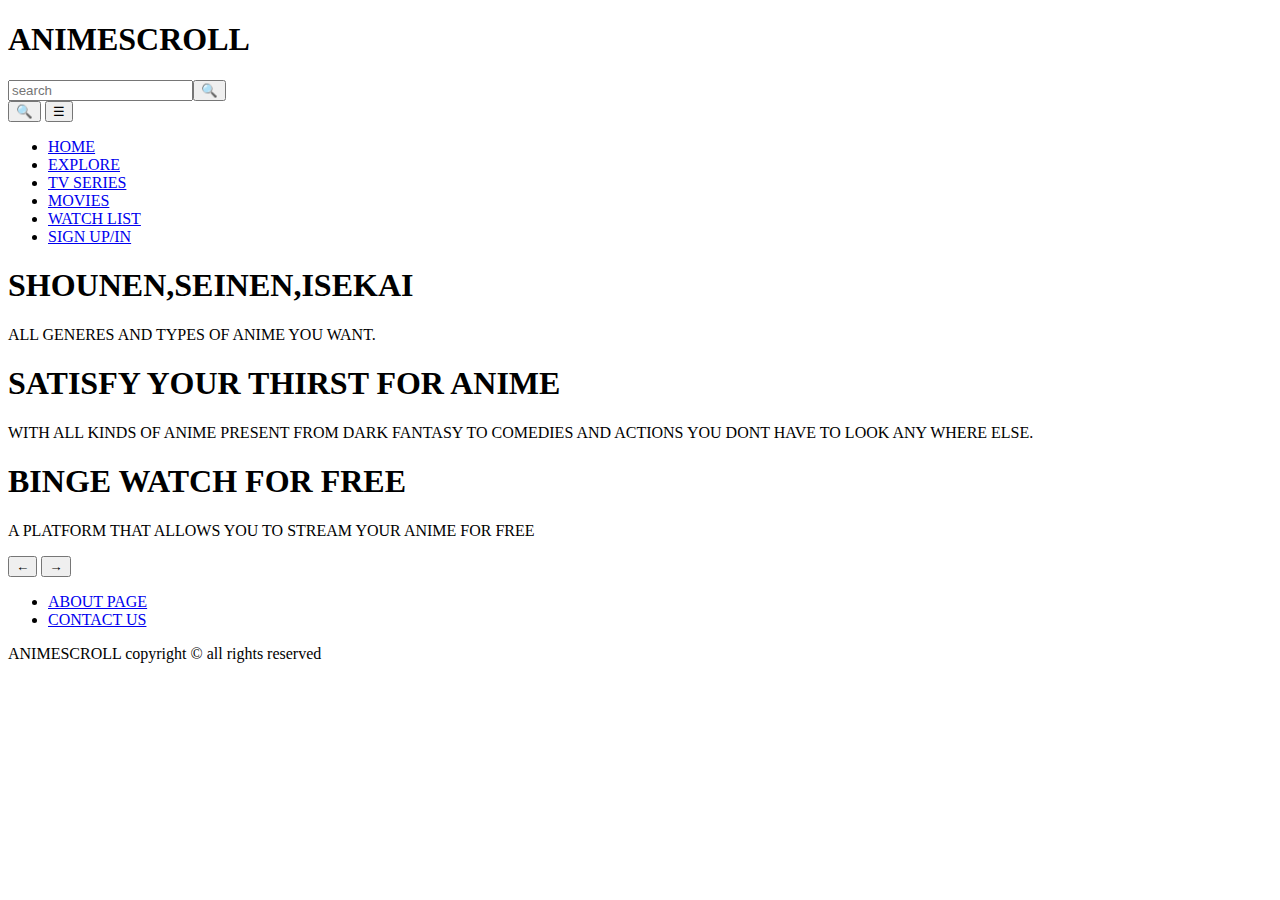
==== index.html @ 28ff1922 "Update index.html" ====
<!DOCTYPE html>
<html lang="en">
<head>
    <meta charset="UTF-8">
    <meta http-equiv="X-UA-Compatible" content="IE=edge">
    <meta name="viewport" content="width=device-width, initial-scale=1.0">
    <link rel="stylesheet" href="ANIMESCROLL.css">
    <title>ANIMESCROLL</title>
</head>
<body>
    <header class="home-head">
        <div class="head-container">
            <div id="head"><h1><span>ANIME</span>SCROLL</h1><form class="search"><input type="search" id="search" class="hide" title = "search"placeholder="search"><label for="search"><button class="search-btn"><span>&#128269;</span></button></label></form></div>
            <button class="dropdown1"><span>&#128269;</span></button>
            <button class="dropdown" id="dropdown"><span>&#9776;</span></button>
            <nav>
                <ul class ="toggle-list active" id="toggle-list">
                    <li class="links"><a class="current-link" href="HOME.html">HOME</a> </li>
                    <li class="links"><a href="src/EXPLORE.html">EXPLORE</a></li>
                    <li class="links"><a href="TV SERIES.html">TV SERIES</a></li>
                    <li class="links"><a href="MOVIES.html">MOVIES</a></li>
                    <li class="links"><a href="WATCH LIST.html">WATCH LIST</a></li>
                    <li class="links"><a href="SIGN UP-IN.html">SIGN UP/IN</a></li>
                </ul>
            </nav>
        </div>
    </header>
    <section id = "section1">
        <div class="slider">
            <div class="slide current">
           
                <div class="content">
                    <h1>SHOUNEN,SEINEN,ISEKAI</h1>
                    <p>ALL GENERES AND TYPES OF ANIME YOU WANT.</p>
                </div>
                
            </div>
            <div class="slide">
                <div class="content">
                    <h1>SATISFY YOUR THIRST FOR ANIME</h1>
                    <p>WITH ALL KINDS OF ANIME PRESENT FROM DARK FANTASY TO COMEDIES AND ACTIONS YOU DONT HAVE TO LOOK ANY WHERE ELSE.</p>
                </div>
                
            </div>
            <div class="slide">
                <div class="content">
                    <h1>BINGE WATCH FOR FREE</h1>
                    <p>A PLATFORM THAT ALLOWS YOU TO STREAM YOUR ANIME FOR FREE</p>
                </div>
            </div>
        </div>
        <div class="buttons">
            <button id="prev"><span>&#8592;</span></button>
            <button id="next"><span>&#8594;</span></button>
        </div>
    </section>
    <footer class="home-foot">
        <ul>
            <li> 
                <a href="ABOUT PAGE.html">ABOUT PAGE</a>
            </li>
            <li>
                <a href="CONTACT US.html">CONTACT US</a>
            </li>
        </ul>
        <p>ANIMESCROLL copyright &copy; all rights reserved</p>
    </footer>
    <script src="slide.js"></script>
    <script src="drop.js"></script>
</body>
</html>
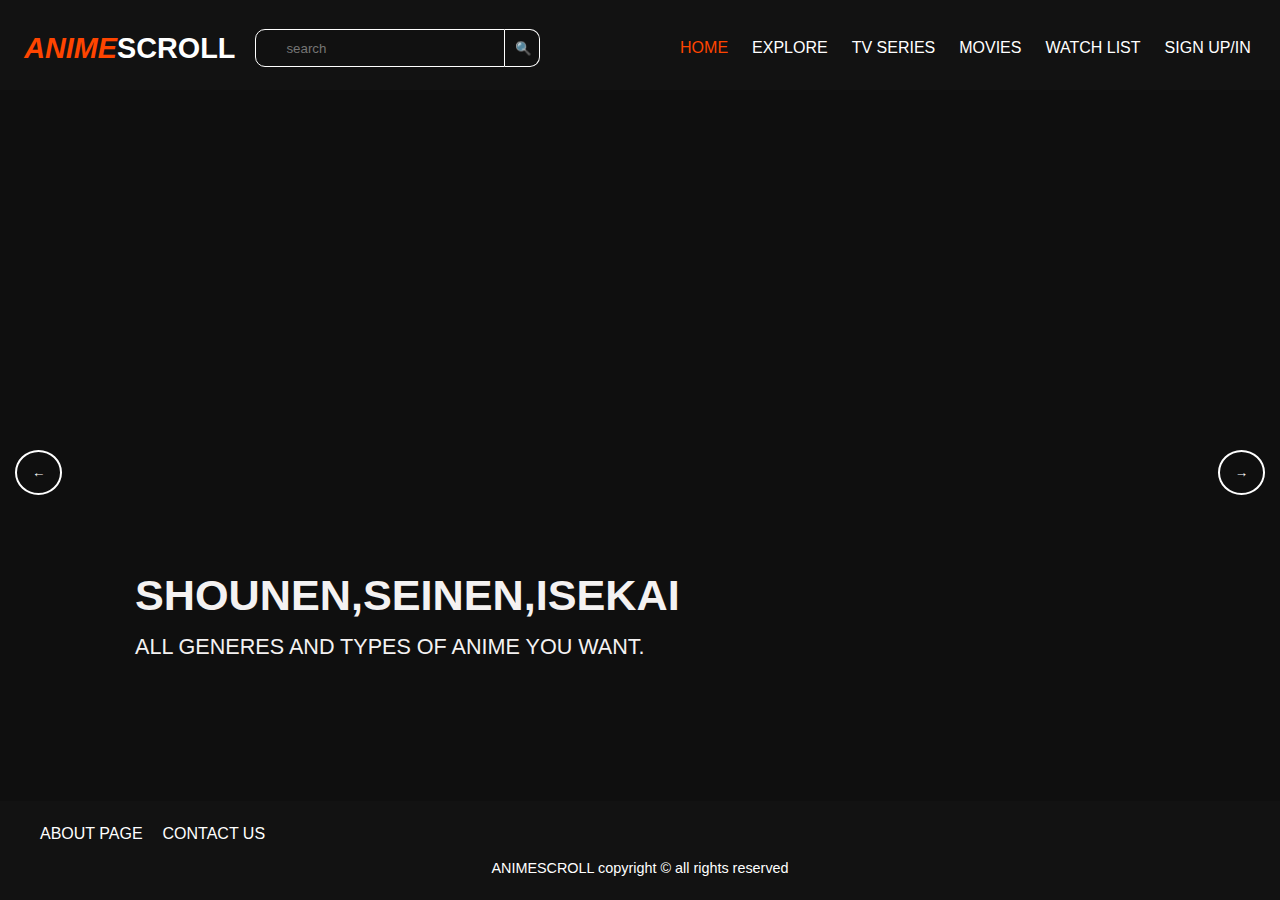
==== commit 3aec9f8c: "Update index.html" ====
--- a/index.html
+++ b/index.html
@@ -4,7 +4,7 @@
     <meta charset="UTF-8">
     <meta http-equiv="X-UA-Compatible" content="IE=edge">
     <meta name="viewport" content="width=device-width, initial-scale=1.0">
-    <link rel="stylesheet" href="ANIMESCROLL.css">
+    <link rel="stylesheet" href="src/cssjs/ANIMESCROLL.css">
     <title>ANIMESCROLL</title>
 </head>
 <body>
@@ -15,12 +15,12 @@
             <button class="dropdown" id="dropdown"><span>&#9776;</span></button>
             <nav>
                 <ul class ="toggle-list active" id="toggle-list">
-                    <li class="links"><a class="current-link" href="HOME.html">HOME</a> </li>
+                    <li class="links"><a class="current-link" href="index.html">HOME</a> </li>
                     <li class="links"><a href="src/EXPLORE.html">EXPLORE</a></li>
-                    <li class="links"><a href="TV SERIES.html">TV SERIES</a></li>
-                    <li class="links"><a href="MOVIES.html">MOVIES</a></li>
-                    <li class="links"><a href="WATCH LIST.html">WATCH LIST</a></li>
-                    <li class="links"><a href="SIGN UP-IN.html">SIGN UP/IN</a></li>
+                    <li class="links"><a href="src/TV SERIES.html">TV SERIES</a></li>
+                    <li class="links"><a href="src/MOVIES.html">MOVIES</a></li>
+                    <li class="links"><a href="src/WATCH LIST.html">WATCH LIST</a></li>
+                    <li class="links"><a href="src/SIGN UP-IN.html">SIGN UP/IN</a></li>
                 </ul>
             </nav>
         </div>
@@ -57,15 +57,15 @@
     <footer class="home-foot">
         <ul>
             <li> 
-                <a href="ABOUT PAGE.html">ABOUT PAGE</a>
+                <a href="src/ABOUT PAGE.html">ABOUT PAGE</a>
             </li>
             <li>
-                <a href="CONTACT US.html">CONTACT US</a>
+                <a href="src/CONTACT US.html">CONTACT US</a>
             </li>
         </ul>
         <p>ANIMESCROLL copyright &copy; all rights reserved</p>
     </footer>
-    <script src="slide.js"></script>
-    <script src="drop.js"></script>
+    <script src="src/cssjs/slide.js"></script>
+    <script src="src/cssjs/drop.js"></script>
 </body>
 </html> 
--- a/src/cssjs/ANIMESCROLL.css
+++ b/src/cssjs/ANIMESCROLL.css
@@ -0,0 +1,922 @@
+html::-webkit-scrollbar{
+    width: 0.5rem;
+    background: var(--text-color);
+}
+html::-webkit-scrollbar-thumb{
+    background: #8a2819;
+    border-radius: 5rem;
+}
+*{
+    box-sizing: border-box;
+    margin: 0;
+    padding: 0;
+}
+body {
+    font-family: Arial, Helvetica, sans-serif;
+    background: rgb(15, 15, 15);
+    color: #fff;
+    line-height: 1.6;
+    font-size: 0.9rem;
+}
+.dropdown1, .dropdown{
+    display: none;
+}
+.slider{
+    position: relative;
+    overflow: hidden;
+    height: 100vh;
+    width: 100vw;
+}
+.head-container{
+    width: 97%;
+    margin:auto;
+    display: flex;
+    align-items: center;
+    justify-content: space-between;
+
+}
+ul{
+    margin: 0;
+    padding: 0;
+    
+}
+header{
+    position: sticky;
+    top: 0;
+    background:rgb(24, 22, 22);
+    color: #ffffff;
+    padding-top: 15px;
+    min-height: 90px;
+    margin-bottom: 10px;
+    width: 100%;
+    z-index: 1;
+   
+}
+.home-head{
+    position: absolute;
+    top: 0;
+    z-index: 1;
+    background:rgba(21, 21, 21, 0.5);
+}
+a{
+    color: #ffffff;
+    text-decoration: none;
+    text-transform: uppercase;
+    font-size: 16px;
+}
+ 
+.head-container #head h1{
+    margin: 0;
+    font-size: 2em;
+    flex: 1;
+    margin-left: 5px;
+}
+#head h1 span{
+    color: orangered;
+    font-style: italic;
+}
+header #head form{
+    display: flex;
+    justify-content: center;
+    align-items: center;
+}
+#head #search{
+    margin-left: 20px;
+    height: 38px;
+    width: 250px;
+    padding: 10px 30px;
+    background: rgba(17, 17, 17,0.4);
+    color:#ffffff;
+    border: 1px solid #ffffff;
+    border-top-left-radius: 10px;
+    border-bottom-left-radius: 10px;
+}
+#head #search:focus{
+    outline: 0;
+}
+header #head .search-btn{
+    background-color: rgba(17, 17, 17,0.4);
+    border: 1px solid #ffffff;
+    height: 38px;
+    width: 35px;
+    padding: 10px 10px;
+    border-left: none;
+    border-top-right-radius: 10px;
+    border-bottom-right-radius: 10px;
+
+}
+.head-container #head{
+    display: flex;
+    align-items: center;
+    padding-top: 10px;
+}
+.toggle-list li{
+    list-style-type: none;
+    display: inline-block;
+}
+a:hover{
+    color: rgb(168, 91, 91);
+}
+ul .current-link{
+    color: orangered;
+}
+ul li a{
+    padding: 20px 10px;
+}
+header nav{
+    margin-top: 10px;  
+}
+.slide{
+    position: absolute;
+    top: 0;
+    left: 0;
+    width: 100%;
+    height: 100%;
+    opacity: 0;
+    transition: opacity 0.4s ease-in-out;
+
+}  
+.slide.current {
+    opacity: 1;
+} 
+.slide .content {
+    position: absolute;
+    bottom: 200px;
+    left: -500px;
+    opacity: 0;
+    width: 600px;
+    color: rgb(244, 242, 242);
+    padding: 35px;
+    font-size: 1.5em;
+}
+.slide.content h1 {
+    font-size: larger;
+    margin-bottom: 10px;
+}
+.slide.current .content{
+    opacity: 1;
+    transform: translateX(600px);
+    transition: all 0.7s ease-in-out 0.3s;
+}
+button#next {
+    position: absolute;
+    top: 50%;
+    right: 15px;
+}
+button#prev {
+    position: absolute;
+    top: 50%;
+    left: 15px;
+}
+section{
+    clear: both;
+}
+.buttons button{
+    border: 2px solid #fff;
+    background-color: transparent;
+    color: #fff;
+    cursor: pointer;
+    padding: 13px 15px;
+    border-radius: 50%;
+    outline: none;
+}
+.buttons button:hover{
+    background-color: #fff;
+    color: #333;
+}
+footer{
+    background: rgb(21, 21, 21);
+    color: #ffffff;
+    text-align: center;
+    padding: 20px;
+    width: 100%;
+}
+.home-foot{
+    position: absolute;
+    bottom: 0;
+    background: rgba(21, 21, 21, 0.5);
+}
+footer ul{
+    display: flex;
+    padding: 0 10px;   
+    margin-bottom: 10px;
+}
+footer li{
+    list-style-type: none;
+}
+.catagories{
+    display: flex;
+    flex-direction: row;
+    justify-content: center;
+    align-items: center;
+    margin: 20px 0px;
+    width: 100%;
+    height: 80px;
+    background-color: rgb(24, 22, 22);
+}
+.catagories .label{
+    font-size: 3em;
+}
+select{
+    appearance: none;
+    outline: 0;
+    box-shadow: none;
+    border: 0!important;
+    background: rgb(17, 17, 17);
+    flex: 1;
+    padding: 0.5em;
+    color: #fff;
+    cursor: pointer;
+    font-size: 1em;
+}
+select::-ms-expand{
+    display: none;
+}
+.select{
+    position: relative;
+    display: flex;
+    line-height: 3;
+    width: 20em;
+    height: 3em;
+    background: rgb(26, 25, 25);
+    overflow: hidden;
+    border-radius: .25em;
+    margin-left: 10px;
+}
+.select::after{
+    content: '\25BC';
+    position: absolute;
+    top: 0;
+    right: 0;
+    background: rgb(32, 28, 28);
+    padding: 0 1em;
+    cursor: pointer;
+    pointer-events: none;
+    transition: .25 all ease;
+}
+.select:hover::after{
+    color: rgb(19, 19, 19);
+}
+.container .heading{
+    max-width: 800px;
+    margin-left: auto;
+    margin-right: auto;
+    margin-bottom: 20px;
+    font-size: 1.2rem;
+    font-weight: 500;
+    border-bottom: 1px solid #d3cfcf;
+}
+.tvseries .container .heading ,.movies .container .heading, .video .heading , .watch .heading{
+    max-width: 1000px;
+    margin-left: auto;
+    margin-right: auto;
+    font-size: 1.2rem;
+    font-weight: 500;
+    border-bottom: 1px solid #d3cfcf;
+}
+.container .link{
+    max-width: 800px;
+    margin-left: 250px;
+    margin-right: 10px;
+    font-size: 1.2rem;
+    font-weight: 500;
+}
+.container .link span{
+    margin: 10px;
+}
+.container #goto{
+    border: 2px solid #fff;
+    background-color: transparent;
+    color: #fff;
+    cursor: pointer;
+    padding: 5px;
+    border-radius: 10px;
+    outline: none;
+}
+#goto:hover{
+    background-color: #fff;
+    color: #333;
+}
+.container{
+    overflow: hidden;
+    margin-bottom: 20px;
+}
+.tvseries-container{
+    max-width: 800px;
+    margin-right: auto;
+    margin-left: auto;
+    margin-bottom: 10px;
+    padding: 20px;
+    display: grid;
+    grid-template-columns: repeat(auto-fit,minmax(150px,auto));
+    gap: 1rem;
+    margin-top: 1rem;
+    background-color: rgb(24, 22, 22);
+}
+.tvseriess-container, .movies-container{
+    max-width: 1000px;
+    margin-right: auto;
+    margin-left: auto;
+    margin-bottom: 10px;
+    padding: 20px;
+    display: grid;
+    grid-template-columns: repeat(auto-fit,minmax(200px,auto));
+    gap: 2rem;
+    margin-top: 2rem;
+    background-color: rgb(24, 22, 22);
+}
+.movie-container{
+    max-width: 800px;
+    margin-right: auto;
+    margin-left: auto;
+    margin-bottom: 10px;
+    padding: 20px;
+    display: grid;
+    grid-template-columns: repeat(auto-fit,minmax(150px,auto));
+    gap: 1rem;
+    margin-top: 1rem;
+    background-color: rgb(24, 22, 22);
+}
+.video-container{
+    max-width: 1000px;
+    margin-right: auto;
+    margin-left: auto;
+    display: grid;
+    grid-template-columns: repeat(auto-fit,minmax(150px,auto));
+    gap: 1rem;
+    margin-top: 2rem;
+    margin-bottom: 3rem;
+    background-color: rgb(24, 22, 22);
+}
+.box .box-img{
+    width: 100%;
+    height: 270px;
+}
+.box .box-video{
+    width: 100%;
+    height: 270px;
+}
+.box .box-img img{
+    width: 100%;
+    height: 100%;
+    object-fit: cover;
+}
+.box .box-video video{
+    width: 100%;
+    height: 100%;
+    object-fit: cover;
+}
+.box .box-img img:hover{
+    transform: translateY(-10px);
+    transition: 0.2s all linear;
+}
+.box .box-video video:hover{
+    transform: translateY(-10px);
+    transition: 0.2s all linear;
+}
+.box h3{
+    font-size: 0.9rem;
+    font-weight: 500;
+
+}
+.box span{
+    font-size: 13px;
+}
+ol{
+    list-style-type: none;
+}
+ol li{
+    display: flex;
+    justify-content: center;
+    width: 250px;
+    height: 100px;
+    margin-top: 15px;
+    margin-bottom: 10px;
+    margin-right: 10px;
+    padding: 10px;
+    background-color: rgb(24, 22, 22);
+}
+ol li img{
+    width: 25%;
+    height: 100%;
+}
+ol li span{
+    flex: 1;
+    margin: 10px;
+    padding: 10px;
+    font-size: 1em;
+}
+.explore .container{
+    display: flex;
+    justify-content: space-between;
+}
+.explore .recent{
+    width: 75%;
+}
+.toprated{
+    width: 21%;
+    padding: 20px;
+}
+.watch-container{
+    padding: 10px;
+    margin: 10px;
+    margin-top: 20px;
+    background:rgb(24, 22, 22);
+}
+.watch-container .list{
+    display: flex;
+    overflow: hidden;
+    width: 100%;
+    height: 200px;
+    margin-bottom: 20px;
+    background: #333;
+    border-radius: 10px;
+}
+.list-img{
+    width: 20%;
+    height: 100%;
+    border-top-left-radius: 10px;
+    border-bottom-left-radius: 10px;
+    border-right: #d3cfcf;
+
+}
+.list-img img{
+    width: 100%;
+    height: 100%;
+    border-top-left-radius: 10px;
+    border-bottom-left-radius: 10px;
+}
+.list-description{
+    width: 50%;
+    padding: 10px;
+    margin-left: 10px;
+    margin-right: 10px;
+    font-size: 13px;
+    background: rgb(46, 44, 44);
+
+}
+.list-audio{
+    width: 10%;
+    padding: 20px;
+    display: flex;
+    flex-direction: column;
+    justify-content: center;
+}
+.list-audio h2{
+    margin-top: 0;
+    padding-top: 0;
+}
+.list-audio audio{
+    margin: 20px 0;
+    width: 200px;
+}
+.sign{
+    display: flex;
+    flex-direction: column;
+    width: 50%;
+    margin: 30px auto; 
+    justify-content: center;
+    align-items: center;
+
+}
+.sign-container{
+    display: flex;
+    flex-direction: column;
+    justify-content: center;
+    align-items: center;
+    width: 80%;
+    padding-bottom: 1rem;
+}
+.sign-container .signin{
+    width: 80%;
+    padding-bottom: 3rem;
+    background-color: rgb(33, 30, 30);
+    padding: 20px;
+}
+.sign-container h1{
+    margin: 0;
+    padding: 0;
+    margin-bottom: 2vh;
+    margin-top: 2vh;
+    text-align: center;
+}
+.sign-container label{
+    font-size: 0.9rem;
+    line-height: 2rem;
+    font-weight: 500;
+}
+.form-control{
+    margin-bottom: 1.3rem;
+}
+.sign-container input[type="text"], .sign-container input[type="password"]{
+    margin-bottom: 5px;
+    width: 100%;
+    border-radius: 2px;
+    background: #181818;
+    border: 1px solid #555;
+    color: #ccc;
+    padding: 0.5rem 1rem;
+}
+.sign-container input[type="submit"]{
+    margin-top: 5px;
+    margin-bottom: 2vh;
+    padding: 0.7rem 1rem;
+    width: 100%;
+    height: 2.7rem;
+    display: block;
+    border: 0;
+    border-radius: 2px;
+    font-weight: 500;
+    background: #623921;
+    color: #fff;
+    text-decoration: none;
+    cursor: pointer;
+    text-align: center;
+    transition: all 0.5s;
+}
+.sign-container input[type="submit"]:hover{
+    background: #854b29;
+}
+.sign-container .btn:hover{
+    border-color: #854b29;
+    color: #854b29;
+}
+.sign-container .btn{
+    padding: 0.7rem 1rem;
+    width: 60%;
+    height: 2.7rem;
+    display: block;
+    border: 1px solid #f4f4f4;
+    border-radius: 2px;
+    font-weight: 500;
+    background: none;
+    color: #fff;
+    text-decoration: none;
+    cursor: pointer;
+    text-align: center;
+    transition: all 0.5s;   
+}
+.or{
+    width: 60%;
+    margin-bottom: 1rem;
+    display: flex;
+    align-items: center;
+}
+.bar{
+    flex: auto;
+    border: none;
+    height: 1px;
+    background: #aaa;
+}
+.or span{
+    padding: 0 0.8rem;
+}
+.sign-container .signup{
+    width: 80%;
+    padding-bottom: 3rem;
+    background-color: rgb(33, 30, 30);
+    padding: 20px;
+    display: none;
+}
+.form-control.success input{
+    border-color: #23cc71;
+}
+.form-control.error input{
+    border-color: #e74c3c;
+}
+.form-control .danger{
+    display: none;
+    background: rgb(207, 24, 24);
+    color: #fff;
+    width: 70%;
+    padding: 10px;
+}
+.form-control.error .danger{
+    display: block;
+}
+table{
+    width: 80%;
+    height: 500px;
+    margin: auto;
+    margin:30px auto;
+    background: rgb(67, 65, 65);
+    text-align: center;
+    border-collapse: collapse;
+    border-spacing: 0;
+    border-radius: 12px 12px;
+}
+th,td{
+    padding: 12px 15px;
+}
+th{
+    background: #623921;
+}
+tr:nth-child(odd){
+    background-color: #333;
+}
+td:nth-child(odd){
+    background-color: rgba(31, 29, 29,0.4);
+}
+.contact-container{
+    display: flex;
+    width: 80%;
+    margin: 70px auto;
+}
+.inform{
+    width: 50%;
+    display: flex;
+    flex-direction: column;
+    justify-content: center;
+    align-items: center;
+}
+.contact-info, .comment{
+    padding: 20px;
+    width: 90%;
+    margin: 10px;
+    background: #181818;
+}
+.contact-info h1{
+    font-size: 1.3rem;
+    text-align: center;
+    font-weight: 500;
+    margin-bottom: 5px;
+}
+.comment #comment{
+    background: #333;
+    border: #ccc;
+    width: 80%;
+    padding: 30px;
+    margin-top: 10px;
+    margin-bottom: 1rem;
+    color: #fff;
+}
+.comment button{
+    background-color: #623921;
+    border: none;
+    width: 40%;
+    padding: 10px;
+    color: #fff;
+}
+.comment button:hover{
+    background-color: #7d4322;
+}
+.contactus{
+    display: flex;
+    justify-content: center;
+    align-items: center;
+    text-align: center;
+    margin: 20px;
+    background: #181818;
+    padding: 20px;
+}
+
+@media (max-width:1169px) {
+    .head-container{
+        align-items: flex-start;
+    }
+    .head-container #head{
+        flex-direction: column;
+        align-items: flex-start;
+        flex: 1;
+    }
+    header .head-container .dropdown1{
+        display: block;
+        border: 1px solid #ffffff;
+        border-radius: 10px;
+        margin-top: 10px;
+        margin-left: 15px;
+        margin-right: 10px;
+        width: 40px;
+        padding: 5px;
+        cursor: pointer;
+        background: #333;
+        
+    }
+    #head #search{
+        border: 1px solid #fff;
+        border-right: block;
+        margin: 0;
+        width: 180px;
+        border-radius: 10px;
+    }
+    .search{
+        margin-top: 10px;
+    }
+    .hide{
+        display: none;
+    }
+    #head .search-btn{
+        display: none;
+    }
+    header .head-container #head h1{
+        font-size: 1.5em;
+    }
+    header .head-container a{
+        font-size: 13px;
+        padding-right: 15px;
+    }
+    .toprated li{
+        width: 200px;
+        height: 70px;
+        font-size: 0.7em;
+    }
+    .list-description{
+        font-size: 11px;
+    }
+    .list-audio audio{
+        width: 150px;
+    }
+    .sign{
+        width: 60%;
+    }
+}
+@media(max-width:797px){
+    .head-container{
+        flex-direction: column;
+    }
+    .head-container #head{
+        width: 100%;
+    }
+    .head-container .dropdown1{
+        position: absolute;
+        right: 55px;
+        top: 10px;
+        padding: 0;
+        margin: 10px;
+        display: block;
+        background: #333;
+        color: #fff;
+        font-size: 1.5em;
+        padding: 5px;
+        border-radius: 5px;
+        cursor: pointer;
+        
+    }
+    .head-container .dropdown{
+        position: absolute;
+        right: 15px;
+        top: 10px;
+        padding: 0;
+        margin: 10px;
+        display: block;
+        background: #333;
+        color: #fff;
+        font-size: 1.5em;
+        padding: 5px;
+        border-radius: 2px;
+        width: 35px;
+        border: 1px solid #fff;
+        cursor: pointer;
+
+    }
+    .head-container nav{
+        width: 100%;
+    }
+    .head-container .toggle-list{
+        margin-top: 10px;
+        background: rgba(51, 51, 51,0.5);
+        width: 100%;
+        
+    }
+
+    .head-container li{
+        border-bottom: 1px solid #623921;
+        padding: 12px 16px;
+        display: block;
+        text-align: center;
+    }
+    .head-container li a{
+        padding: 5px;
+        margin: 0;
+        
+
+    }
+    .active{
+        display: none;
+    }
+    .slide .content{
+        width: 380px;
+        font-size: 1em;
+        left: -510px;
+    }
+    footer ul{
+        justify-content: center;
+        text-align: center;
+    }
+    .toprated{
+        display: none;
+    }
+    .recent{
+        width: 80%;
+        flex: 1;
+    }
+    .list-description{
+        font-size: 9px;
+    }
+    .list-audio{
+        font-size: 0.7em;
+    }
+    .list-audio audio{
+        width: 70px;
+        height: 70px;
+    }
+    .contact-container{
+        width: 70%;
+        font-size: 0.8em;
+        flex-direction: column;
+    }
+    .contact-info h1{
+        font-size: 1rem;
+        
+    }
+    .inform{
+        width: 100%;
+    }
+    .sign{
+        width: 60%;
+        font-size: 0.8em;
+    }
+    .sign-container{
+        width: 90%;
+    }
+    .sign-container .signin, .sign-container .signup{
+        width: 100%;
+    }
+}
+@media( min-width:1400px){
+    .contact-container{
+        margin: 90px auto;
+    }
+    .sign{
+        margin: 50px auto;
+    }
+}
+@media(max-height:500px){
+    .slide .content{
+        width: 380px;
+        font-size: 0.7em;
+        left: -510px;
+        bottom: 100px;
+    }
+    .buttons button{
+        padding: 9px 11px;
+    }
+    a{
+        font-size: 0.9em;
+    }
+    header{
+        padding-top: 7px;
+        min-height: 70px;
+        margin-bottom: 5px;
+
+    }
+    header .head-container #head h1{
+        font-size: 1.2em;
+    }
+    footer{
+        font-size: 0.7em;
+        padding: 10px;
+    }
+    .catagories{
+        font-size: 0.9em;
+    }
+    .head-container li{
+        padding: 5px;
+    }
+    .head-container li a{
+        padding: 3px;
+        margin: 0;
+        font-size: 0.7em;
+        
+
+    }
+    .head-container .dropdown, .head-container .dropdown1{
+        font-size: 1.2em;
+        width: 30px;
+    }
+    #head #search{
+        height: 30px;
+        width: 160px;
+    }
+    header #head .search-btn{
+        height: 30px;
+        width: 29px;
+        font-size: 0.7em;
+    }
+    .sign{
+        font-size: 0.8em;
+    }
+}
+.slide:first-child {
+    background: url('../img/681016.jpg') no-repeat
+      center top/cover;
+}
+.slide:nth-child(2) {
+    background: url('../img/212483.jpg') no-repeat
+      center top/cover;
+    font-size: 0.9em;
+}
+.slide:nth-child(3) {
+    background: url('../img/65624.png') no-repeat
+      center top/cover;
+}
